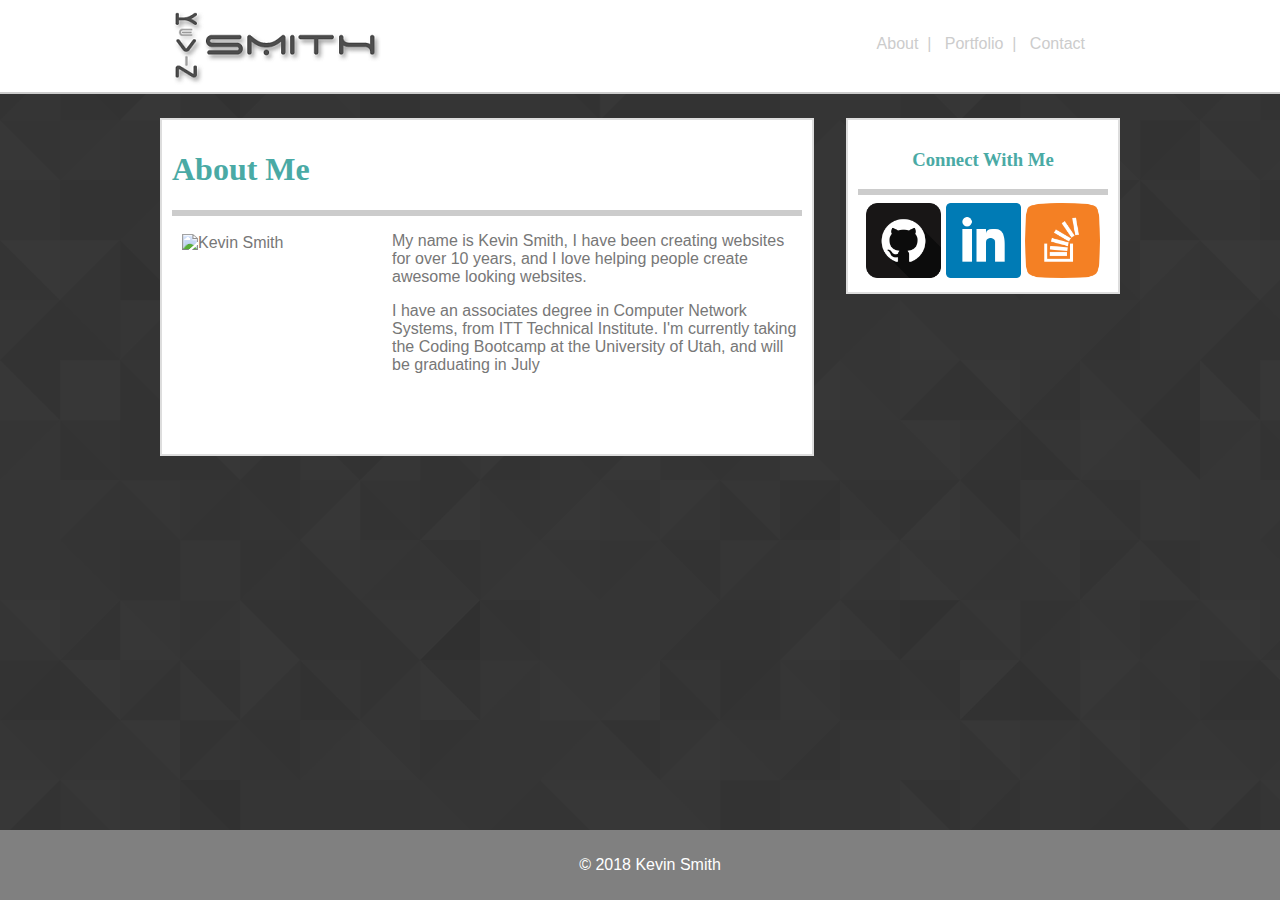
==== index.html @ 70d55a1b "completed index and css" ====
<!DOCTYPE html>
<html lang="en">
<head>
	<meta charset="UTF-8">
	<meta name="viewport" content="width=device-width, initial-scale=1.0">
	<meta http-equiv="X-UA-Compatible" content="ie=edge">
	<link rel="shortcut icon" type="image/png" href="./assets/images/favicon.ico"/>
	<link rel="stylesheet" href="./assets/css/style.css">
	<title>Kevin Smith's Portfolio</title>
</head>
<body>
	<header>
		<div class="wrapper1">
		<a href="index.html"><img src="./assets/images/logo.png" alt="Kevin Smith"></a>
		<div class="menu">
			<a href="index.html">About</a>&nbsp;&nbsp;|&nbsp;&nbsp;
			<a href="portfolio.html">Portfolio</a>&nbsp;&nbsp;|&nbsp;&nbsp;
			<a href="contact.html">Contact</a>
		</div>
		</div>
	</header>
	<main>
	<div class="clearfix">
		<section class="content">
				<h1>About Me</h1>
				<hr>
				<img src="./assets/images/kvnsmithcircle.png" alt="Kevin Smith" class="image1">
					<p>My name is Kevin Smith, I have been creating websites for over 10 years, and I love helping people create awesome looking websites.</p>
					<p>I have an associates degree in Computer Network Systems, from ITT Technical Institute. I'm currently taking the Coding Bootcamp at the University of Utah, and will be graduating in July</p>
					<p></p>
		</section>

	<aside>
		<div class="sidebar">
			<h3>Connect With Me</h3>
			<hr>
			<a href="https://github.com/kevinwyo88" target="_blank"><img src="./assets/images/github.png" alt="GitHub" class="connect" ></a>

			<a href="https://www.linkedin.com/in/kvnsmith/" target="_blank"><img src="./assets/images/linkedin.png" alt="LinkedIn" class="connect"></a>
			
			<a href="https://stackoverflow.com/users/9217650/kevin-smith" target="_blank"><img src="./assets/images/stackoverflow.png" alt="Stack Overflow" class="connect"></a>
		</div>
	</aside>
</div>
</main>
	<footer>
		<p>&copy; 2018 Kevin Smith</p>
	</footer>
	
</body>
</html>
---- assets/css/style.css ----
h1 {
	color: #4aaaa5;
	font-family: 'Georgia', Times, Times New Roman, serif;
}
h3 {
	color: #4aaaa5;
	font-family: 'Georgia', Times, Times New Roman, serif;
}
a {
	text-decoration: none;
	color: #cccccc;
}
a:hover {
	color: #4aaaa5;
}
hr {
	border: solid;
	color: #cccccc
}
body {
	background-image: url("./../images/footer_lodyas.png");
	background-color: #cccccc;
	color: #777777;
	font-family: 'Arial', 'Helvetica Neue', Helvetica, sans-serif;
}
header {
	background-color: #ffffff;
	border-bottom-style: solid;
	border-width: 2px;
	border-bottom-color: #cccccc;
	width: 100%;
	position:fixed;
		top: 0;
		left: 0;
}
.wrapper1 {
	width: 960px;
	margin: auto;
}
.menu {
	float: right;
	padding: 35px;
color: #cccccc;
}
main {
	width: 960px;
	margin: auto;
}
.image1 {
	float: left;
	width: 200px;
	height: 200px;
	padding: 10px;
}
.connect {
	width: 75px;
	height: 75px;
}
.content {
	width: 630px;
	background-color: white;
	padding: 10px;
	float: left;
	margin-top: 110px; 
	margin-bottom: 20px;
	border-style: solid;
	border-width: 2px;
	border-color: #dddddd;
}
.sidebar {
	background-color: white;
	width: 250px;
	padding: 10px;
	float: right;
	align-content: center;
	text-align: center;
	margin-top: 110px;
	margin-bottom: 20px;
	border-style: solid;
	border-width: 2px;
	border-color: #dddddd;
}
footer {
	padding: 10px;
	text-align: center;
	color: white;
	background-color: grey;
	width: 100%;
	position:fixed;
		bottom: 0;
		left: 0;
}
.clearfix::after {
	content: "";
	display: block;
	clear: both;
}
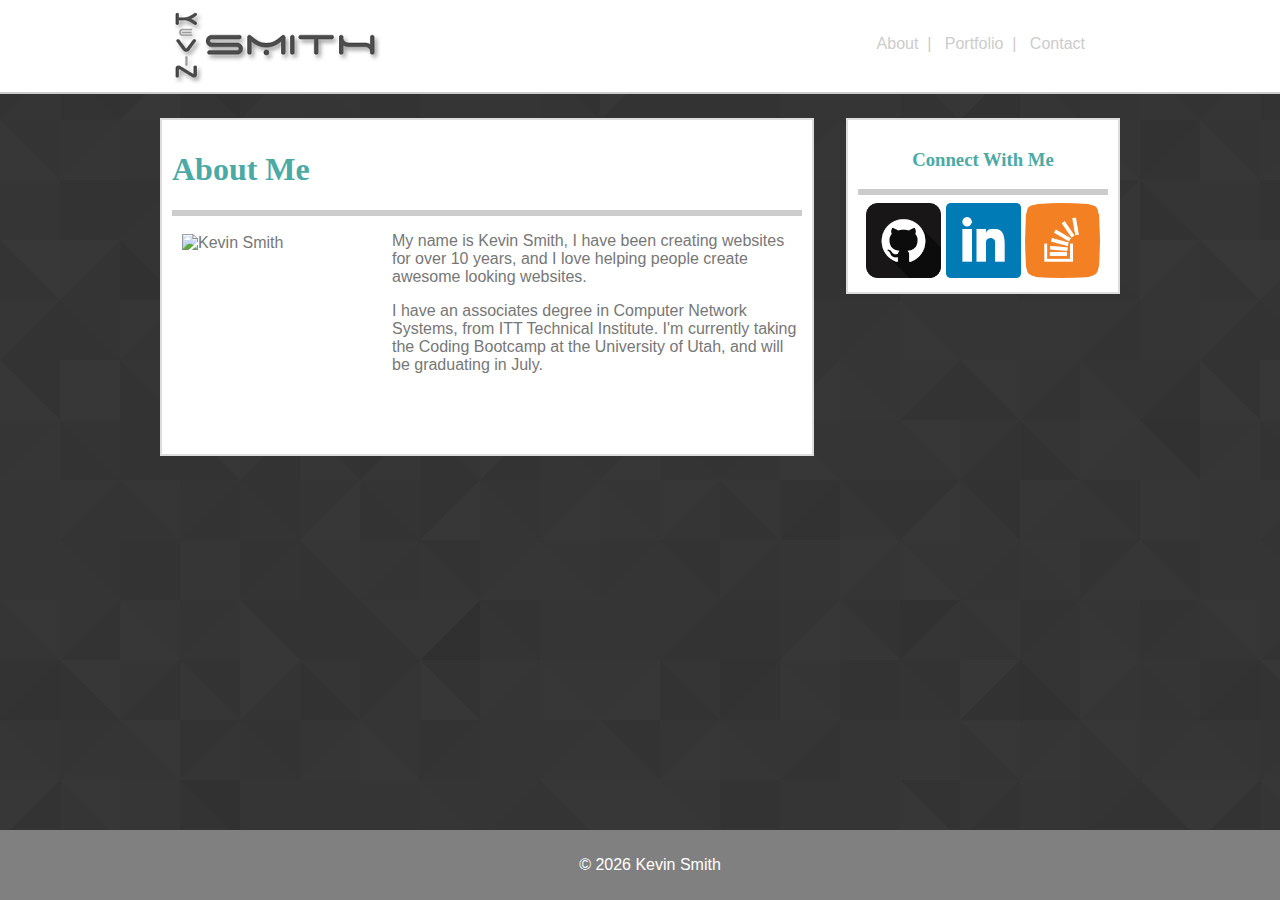
==== commit c7ca60e5: "javascript date add footer" ====
--- a/index.html
+++ b/index.html
@@ -8,7 +8,7 @@
 	<link rel="stylesheet" href="./assets/css/style.css">
 	<title>Kevin Smith's Portfolio</title>
 </head>
-<body>
+<body onload="myFunction()">
 	<header>
 		<div class="wrapper1">
 		<a href="index.html"><img src="./assets/images/logo.png" alt="Kevin Smith"></a>
@@ -26,7 +26,7 @@
 				<hr>
 				<img src="./assets/images/kvnsmithcircle.png" alt="Kevin Smith" class="image1">
 					<p>My name is Kevin Smith, I have been creating websites for over 10 years, and I love helping people create awesome looking websites.</p>
-					<p>I have an associates degree in Computer Network Systems, from ITT Technical Institute. I'm currently taking the Coding Bootcamp at the University of Utah, and will be graduating in July</p>
+					<p>I have an associates degree in Computer Network Systems, from ITT Technical Institute. I'm currently taking the Coding Bootcamp at the University of Utah, and will be graduating in July.</p>
 					<p></p>
 		</section>
 
@@ -44,7 +44,13 @@
 </div>
 </main>
 	<footer>
-		<p>&copy; 2018 Kevin Smith</p>
+		<p>&copy; <span id="demo"></span> Kevin Smith</p><script>
+			function myFunction() {
+					var d = new Date();
+					var n = d.getFullYear();
+					document.getElementById("demo").innerHTML = n;
+			}
+			</script>
 	</footer>
 	
 </body>
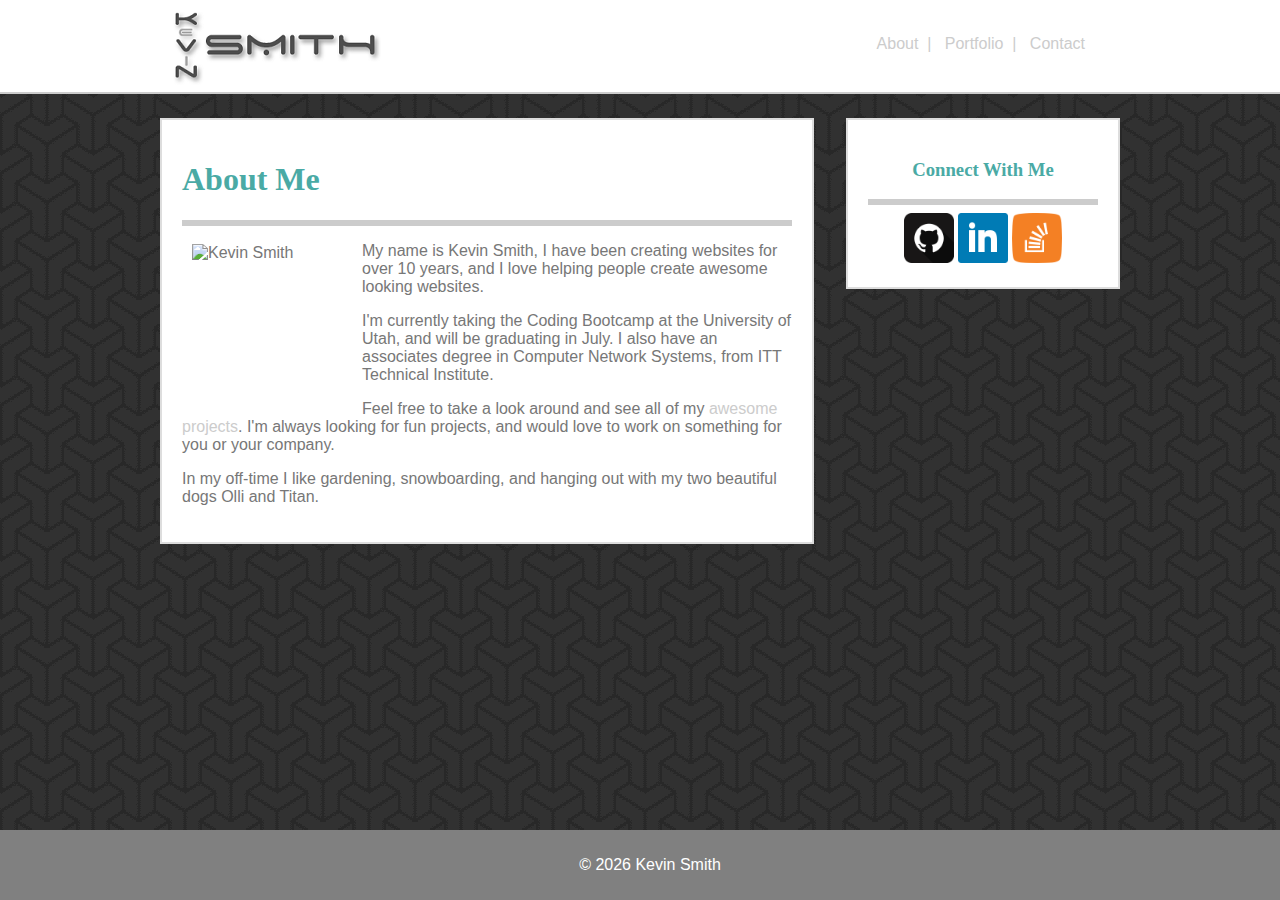
==== commit 96031c7a: "portfolio update" ====
--- a/index.html
+++ b/index.html
@@ -26,8 +26,9 @@
 				<hr>
 				<img src="./assets/images/kvnsmithcircle.png" alt="Kevin Smith" class="image1">
 					<p>My name is Kevin Smith, I have been creating websites for over 10 years, and I love helping people create awesome looking websites.</p>
-					<p>I have an associates degree in Computer Network Systems, from ITT Technical Institute. I'm currently taking the Coding Bootcamp at the University of Utah, and will be graduating in July.</p>
-					<p></p>
+					<p>I'm currently taking the Coding Bootcamp at the University of Utah, and will be graduating in July. I also have an associates degree in Computer Network Systems, from ITT Technical Institute.</p>
+					<p>Feel free to take a look around and see all of my <a href="portfolio.html"> awesome projects</a>. I'm always looking for fun projects, and would love to work on something for you or your company.</p>
+					<p>In my off-time I like gardening, snowboarding, and hanging out with my two beautiful dogs Olli and Titan.</p>
 		</section>
 
 	<aside>
--- a/assets/css/style.css
+++ b/assets/css/style.css
@@ -18,7 +18,7 @@
 	color: #cccccc
 }
 body {
-	background-image: url("./../images/footer_lodyas.png");
+	background-image: url("./../images/escheresque_ste_@2X.png");
 	background-color: #cccccc;
 	color: #777777;
 	font-family: 'Arial', 'Helvetica Neue', Helvetica, sans-serif;
@@ -48,29 +48,30 @@
 }
 .image1 {
 	float: left;
-	width: 200px;
-	height: 200px;
+	width: 150px;
+	height: 150px;
 	padding: 10px;
+	padding-right: 20px;
 }
 .connect {
-	width: 75px;
-	height: 75px;
+	width: 50px;
+	height: 50px;
 }
 .content {
-	width: 630px;
+	width: 610px;
 	background-color: white;
-	padding: 10px;
+	padding: 20px;
 	float: left;
 	margin-top: 110px; 
-	margin-bottom: 20px;
+	margin-bottom: 100px;
 	border-style: solid;
 	border-width: 2px;
 	border-color: #dddddd;
 }
 .sidebar {
 	background-color: white;
-	width: 250px;
-	padding: 10px;
+	width: 230px;
+	padding: 20px;
 	float: right;
 	align-content: center;
 	text-align: center;
@@ -94,4 +95,45 @@
 	content: "";
 	display: block;
 	clear: both;
+	overflow: auto;
 }
+input {
+	width: 100%;
+}
+textarea {
+	width: 100%;
+}
+.button {
+	background-color: #4aaaa5;
+	border: none;
+	color: white;
+	padding: 15px 32px;
+	text-align: center;
+	text-decoration: none;
+	display: inline-block;
+	font-size: 16px;
+}
+.cover {
+	position: relative;
+	width: 250px;
+	height: 50px;
+	background: #4aaaa5;
+	right: 0px;
+	top: 210px;
+}
+.row {
+	margin: 8px -16px;
+	padding-right: 20px;
+	padding-left: 20px;
+}
+.column {
+	padding-right: 25px;
+	padding-left: 25px;
+	float: left;
+	width: 40%;
+}
+.imgtext {
+	text-align: center;
+	padding: 15px;
+	color: #ffffff;
+}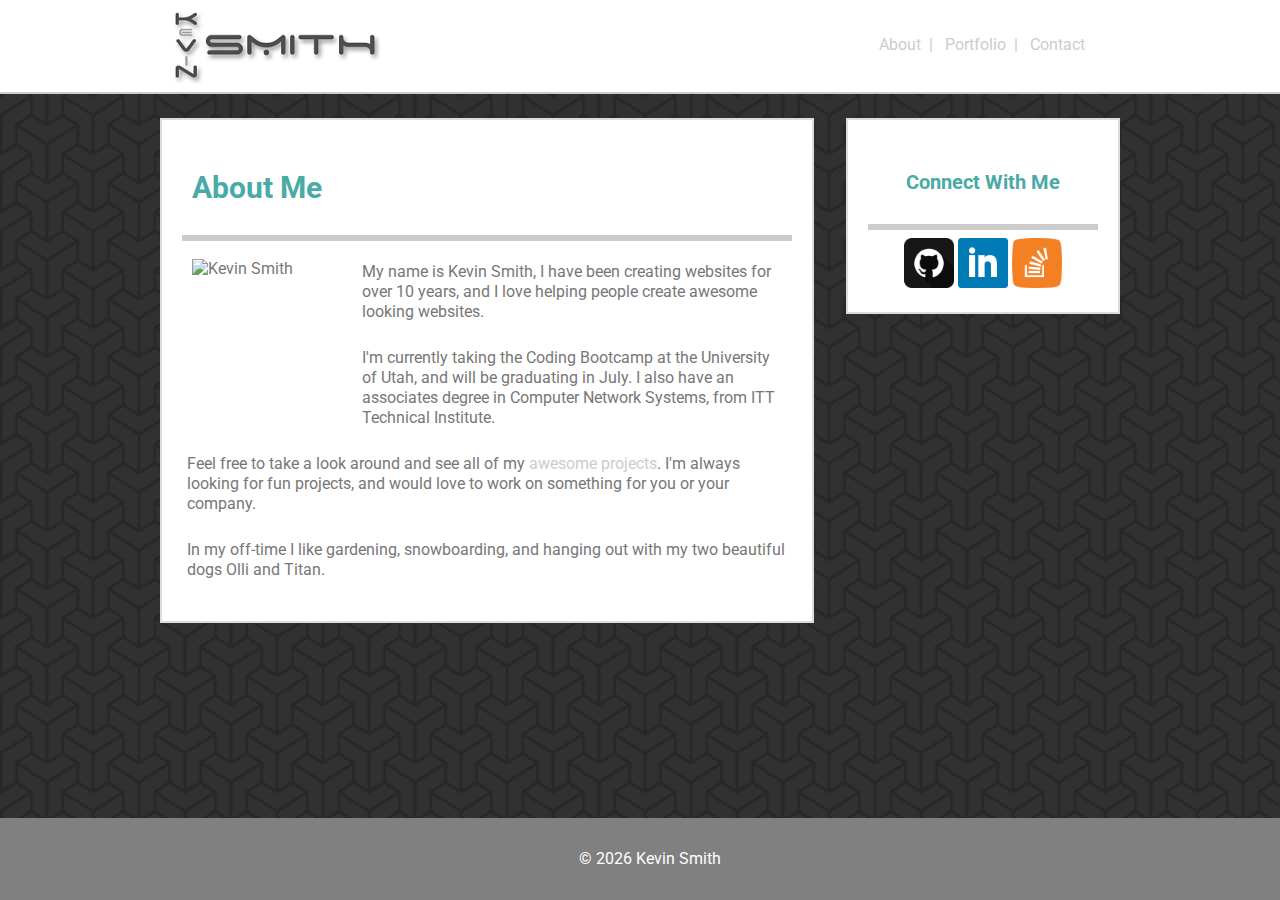
==== commit 45278617: "google fonts and transparent logo" ====
--- a/index.html
+++ b/index.html
@@ -1,58 +1,78 @@
 <!DOCTYPE html>
 <html lang="en">
+
 <head>
 	<meta charset="UTF-8">
 	<meta name="viewport" content="width=device-width, initial-scale=1.0">
 	<meta http-equiv="X-UA-Compatible" content="ie=edge">
-	<link rel="shortcut icon" type="image/png" href="./assets/images/favicon.ico"/>
+	<link rel="shortcut icon" type="image/png" href="./assets/images/favicon.ico" />
+	<link href="https://fonts.googleapis.com/css?family=Roboto" rel="stylesheet">
+	<link rel="stylesheet" href="./assets/css/reset.css">
 	<link rel="stylesheet" href="./assets/css/style.css">
 	<title>Kevin Smith's Portfolio</title>
 </head>
+
 <body onload="myFunction()">
-	<header>
-		<div class="wrapper1">
-		<a href="index.html"><img src="./assets/images/logo.png" alt="Kevin Smith"></a>
-		<div class="menu">
-			<a href="index.html">About</a>&nbsp;&nbsp;|&nbsp;&nbsp;
-			<a href="portfolio.html">Portfolio</a>&nbsp;&nbsp;|&nbsp;&nbsp;
-			<a href="contact.html">Contact</a>
-		</div>
-		</div>
-	</header>
+	<nav>
+		<header>
+			<div class="wrapper1">
+				<a href="index.html">
+					<img src="./assets/images/logo.png" alt="Kevin Smith">
+				</a>
+				<div class="menu">
+					<a href="index.html">About</a>&nbsp;&nbsp;|&nbsp;&nbsp;
+					<a href="portfolio.html">Portfolio</a>&nbsp;&nbsp;|&nbsp;&nbsp;
+					<a href="contact.html">Contact</a>
+				</div>
+			</div>
+		</header>
+	</nav>
 	<main>
-	<div class="clearfix">
-		<section class="content">
+		<div class="clearfix">
+			<section class="content">
 				<h1>About Me</h1>
 				<hr>
 				<img src="./assets/images/kvnsmithcircle.png" alt="Kevin Smith" class="image1">
-					<p>My name is Kevin Smith, I have been creating websites for over 10 years, and I love helping people create awesome looking websites.</p>
-					<p>I'm currently taking the Coding Bootcamp at the University of Utah, and will be graduating in July. I also have an associates degree in Computer Network Systems, from ITT Technical Institute.</p>
-					<p>Feel free to take a look around and see all of my <a href="portfolio.html"> awesome projects</a>. I'm always looking for fun projects, and would love to work on something for you or your company.</p>
-					<p>In my off-time I like gardening, snowboarding, and hanging out with my two beautiful dogs Olli and Titan.</p>
-		</section>
+				<p>My name is Kevin Smith, I have been creating websites for over 10 years, and I love helping people create awesome looking
+					websites.</p>
+				<p>I'm currently taking the Coding Bootcamp at the University of Utah, and will be graduating in July. I also have an associates
+					degree in Computer Network Systems, from ITT Technical Institute.</p>
+				<p>Feel free to take a look around and see all of my
+					<a href="portfolio.html"> awesome projects</a>. I'm always looking for fun projects, and would love to work on something for you or your company.</p>
+				<p>In my off-time I like gardening, snowboarding, and hanging out with my two beautiful dogs Olli and Titan.</p>
+			</section>
 
-	<aside>
-		<div class="sidebar">
-			<h3>Connect With Me</h3>
-			<hr>
-			<a href="https://github.com/kevinwyo88" target="_blank"><img src="./assets/images/github.png" alt="GitHub" class="connect" ></a>
+			<aside>
+				<div class="sidebar">
+					<h3>Connect With Me</h3>
+					<hr>
+					<a href="https://github.com/kevinwyo88" target="_blank">
+						<img src="./assets/images/github.png" alt="GitHub" class="connect">
+					</a>
 
-			<a href="https://www.linkedin.com/in/kvnsmith/" target="_blank"><img src="./assets/images/linkedin.png" alt="LinkedIn" class="connect"></a>
-			
-			<a href="https://stackoverflow.com/users/9217650/kevin-smith" target="_blank"><img src="./assets/images/stackoverflow.png" alt="Stack Overflow" class="connect"></a>
+					<a href="https://www.linkedin.com/in/kvnsmith/" target="_blank">
+						<img src="./assets/images/linkedin.png" alt="LinkedIn" class="connect">
+					</a>
+
+					<a href="https://stackoverflow.com/users/9217650/kevin-smith" target="_blank">
+						<img src="./assets/images/stackoverflow.png" alt="Stack Overflow" class="connect">
+					</a>
+				</div>
+			</aside>
 		</div>
-	</aside>
-</div>
-</main>
+	</main>
 	<footer>
-		<p>&copy; <span id="demo"></span> Kevin Smith</p><script>
+		<p>&copy;
+			<span id="demo"></span> Kevin Smith</p>
+		<script>
 			function myFunction() {
-					var d = new Date();
-					var n = d.getFullYear();
-					document.getElementById("demo").innerHTML = n;
+				var d = new Date();
+				var n = d.getFullYear();
+				document.getElementById("demo").innerHTML = n;
 			}
-			</script>
+		</script>
 	</footer>
-	
+
 </body>
+
 </html>--- a/assets/css/style.css
+++ b/assets/css/style.css
@@ -1,10 +1,14 @@
 h1 {
 	color: #4aaaa5;
-	font-family: 'Georgia', Times, Times New Roman, serif;
+	font-family: 'Roboto', sans-serif;
+	font-size: 30px;
+	padding: 10px;
 }
 h3 {
 	color: #4aaaa5;
-	font-family: 'Georgia', Times, Times New Roman, serif;
+	font-family: 'Roboto', sans-serif;
+	font-size: 20px;
+	padding: 10px;
 }
 a {
 	text-decoration: none;
@@ -21,7 +25,7 @@
 	background-image: url("./../images/escheresque_ste_@2X.png");
 	background-color: #cccccc;
 	color: #777777;
-	font-family: 'Arial', 'Helvetica Neue', Helvetica, sans-serif;
+	font-family: 'Roboto', sans-serif;
 }
 header {
 	background-color: #ffffff;
@@ -112,6 +116,7 @@
 	text-decoration: none;
 	display: inline-block;
 	font-size: 16px;
+	font-family: 'Roboto', sans-serif;
 }
 .cover {
 	position: relative;
@@ -134,6 +139,14 @@
 }
 .imgtext {
 	text-align: center;
-	padding: 15px;
+	padding: 16px;
 	color: #ffffff;
+}
+p {
+	padding: 5px;
+	line-height: 20px;
+	display: block;
+}
+.logo {
+	width: 50%;
 }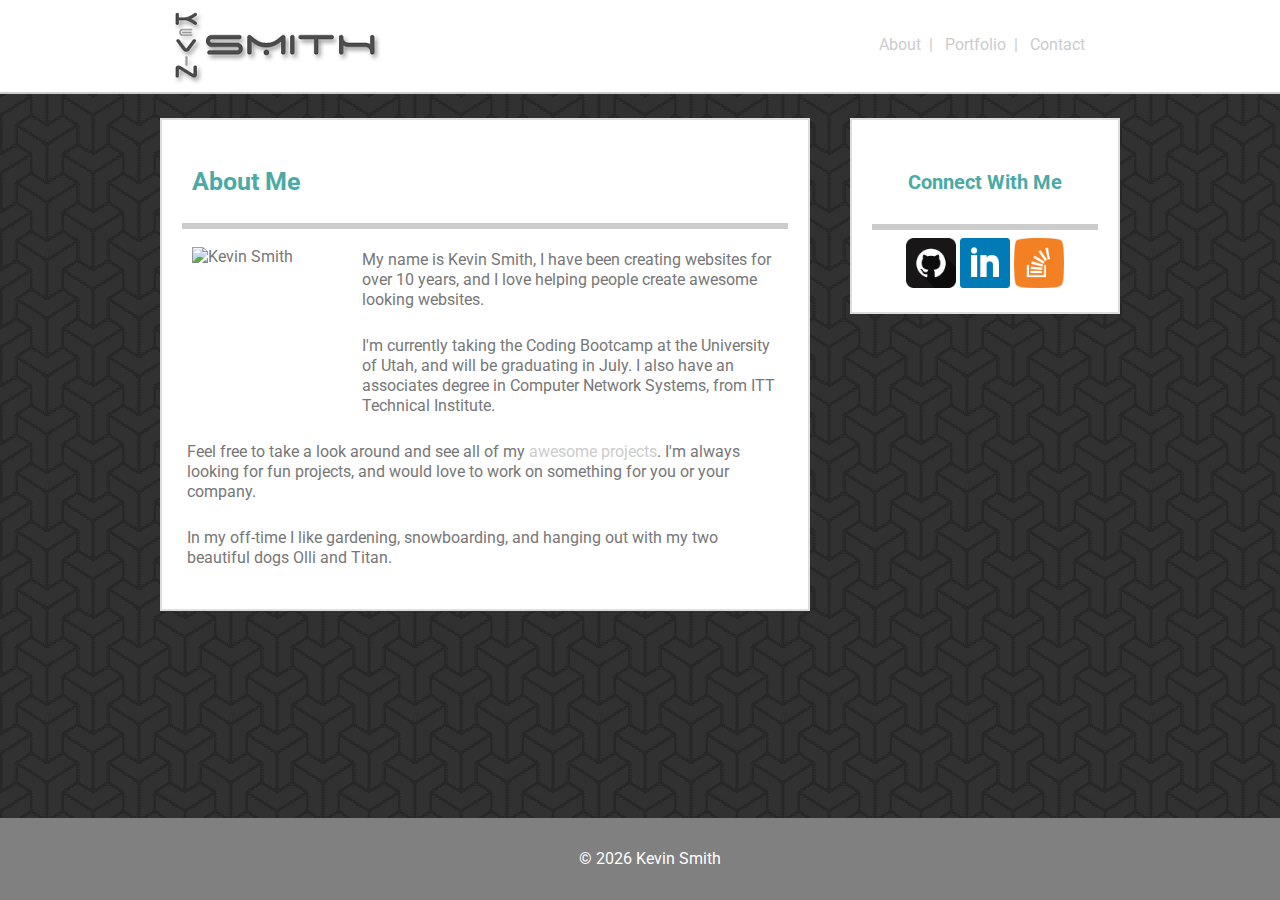
==== commit f62508d5: "minor css update" ====
--- a/index.html
+++ b/index.html
@@ -34,7 +34,8 @@
 				<hr>
 				<img src="./assets/images/kvnsmithcircle.png" alt="Kevin Smith" class="image1">
 				<p>My name is Kevin Smith, I have been creating websites for over 10 years, and I love helping people create awesome looking
-					websites.</p>
+					websites.
+				</p>
 				<p>I'm currently taking the Coding Bootcamp at the University of Utah, and will be graduating in July. I also have an associates
 					degree in Computer Network Systems, from ITT Technical Institute.</p>
 				<p>Feel free to take a look around and see all of my
--- a/assets/css/style.css
+++ b/assets/css/style.css
@@ -1,7 +1,13 @@
+html {
+	font-family: 'Roboto', sans-serif;
+}
+p {
+	font-size: 16px;
+}
 h1 {
 	color: #4aaaa5;
 	font-family: 'Roboto', sans-serif;
-	font-size: 30px;
+	font-size: 25px;
 	padding: 10px;
 }
 h3 {
@@ -62,7 +68,7 @@
 	height: 50px;
 }
 .content {
-	width: 610px;
+	width: 606px;
 	background-color: white;
 	padding: 20px;
 	float: left;
@@ -74,7 +80,7 @@
 }
 .sidebar {
 	background-color: white;
-	width: 230px;
+	width: 226px;
 	padding: 20px;
 	float: right;
 	align-content: center;
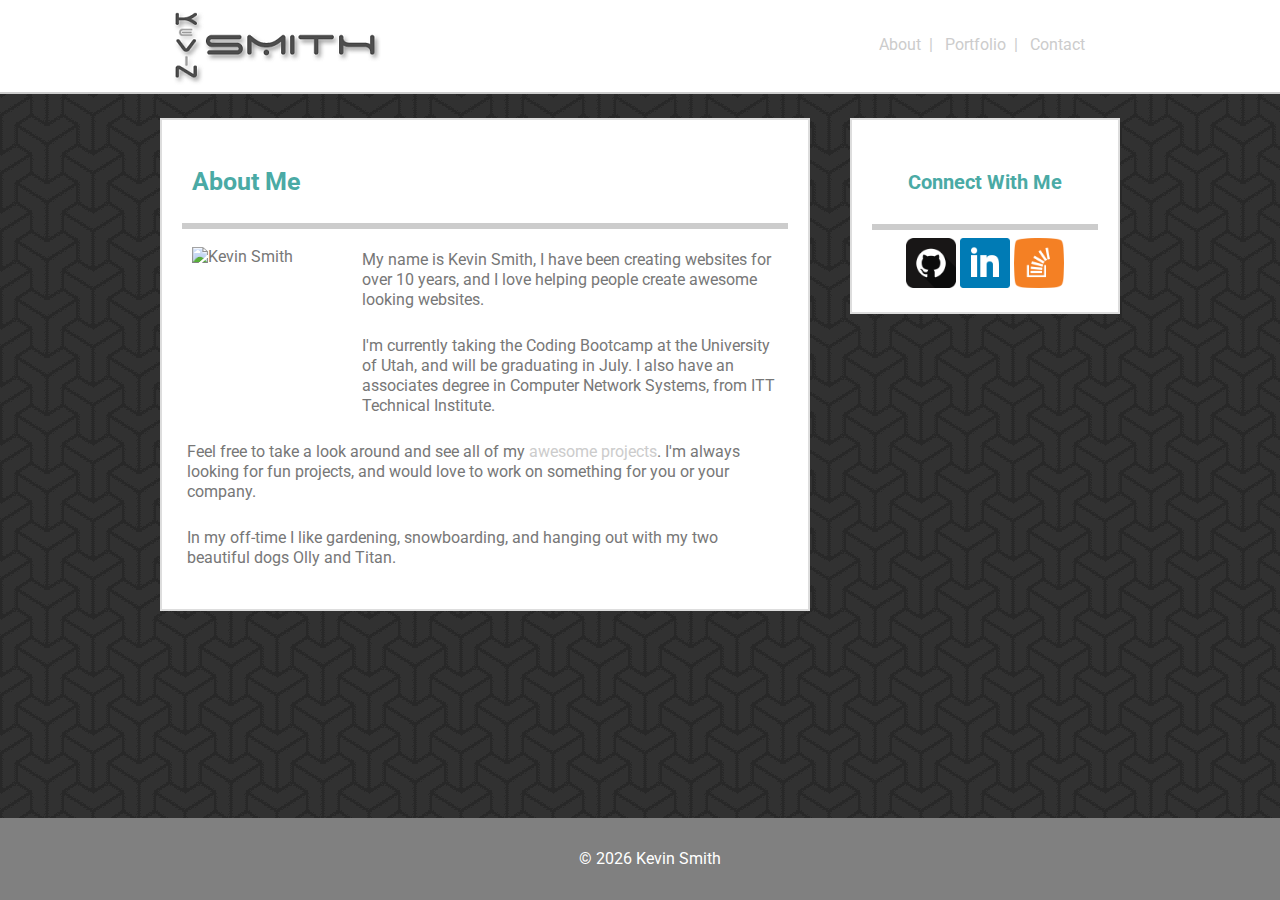
==== commit 0faa5cb4: "spelling fix" ====
--- a/index.html
+++ b/index.html
@@ -40,14 +40,14 @@
 					degree in Computer Network Systems, from ITT Technical Institute.</p>
 				<p>Feel free to take a look around and see all of my
 					<a href="portfolio.html"> awesome projects</a>. I'm always looking for fun projects, and would love to work on something for you or your company.</p>
-				<p>In my off-time I like gardening, snowboarding, and hanging out with my two beautiful dogs Olli and Titan.</p>
+				<p>In my off-time I like gardening, snowboarding, and hanging out with my two beautiful dogs Olly and Titan.</p>
 			</section>
 
 			<aside>
 				<div class="sidebar">
 					<h3>Connect With Me</h3>
 					<hr>
-					<a href="https://github.com/kevinwyo88" target="_blank">
+					<a href="https://github.com/brainchomper" target="_blank">
 						<img src="./assets/images/github.png" alt="GitHub" class="connect">
 					</a>
 
